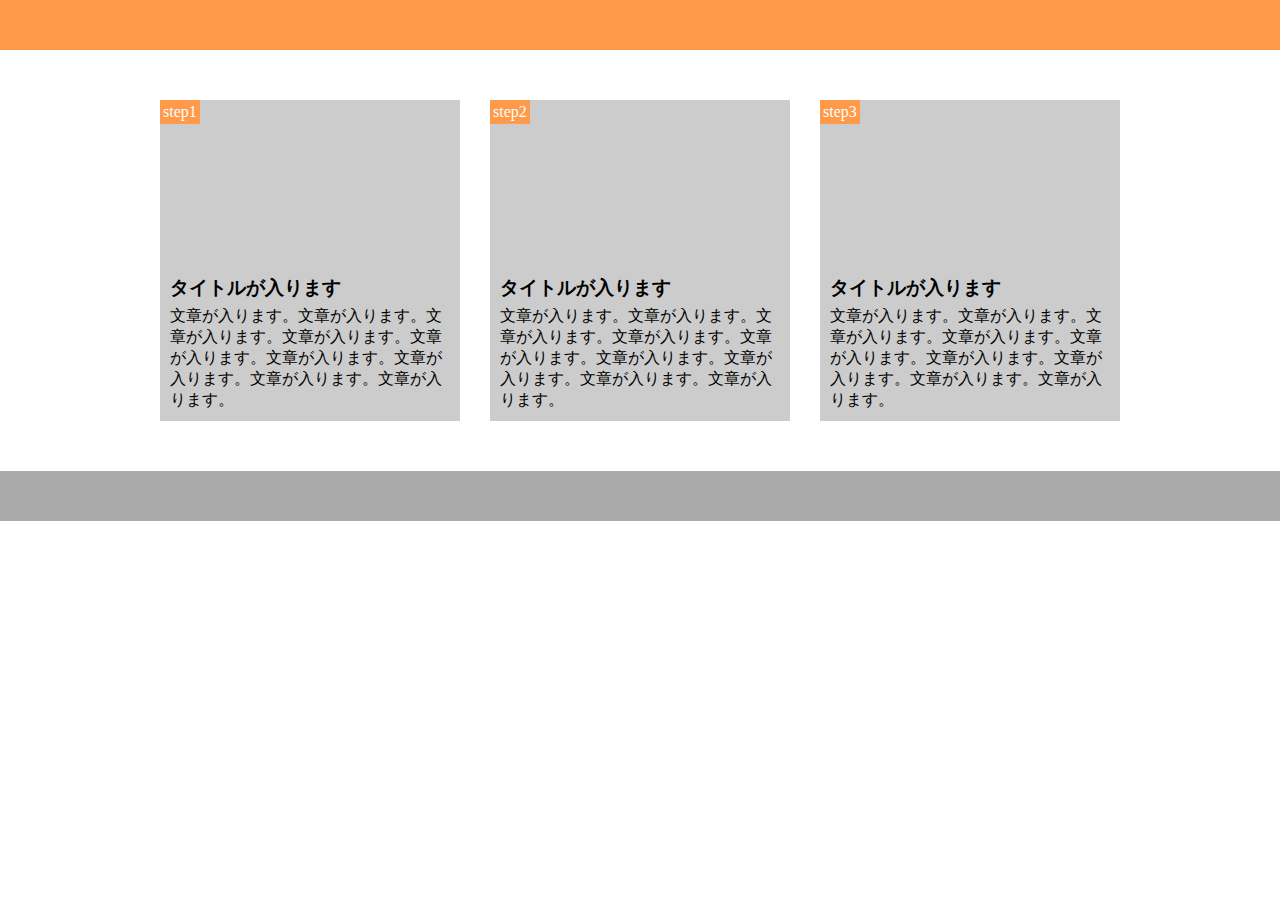
==== 10章課題/10章課題.html @ d03e0cd0 "[Start]1-10" ====
<!DOCTYPE html>
<html lang="ja">
  <head>
    <meta charset="UTF-8">
    <link rel="stylesheet" href="style.css">
    <title>10章課題</title>
  </head>
  <body>
    <header></header>
    <main>
      <div class="step-box">
        <div class="step-img1"></div>
        <span class="step-num">step1</span>
        <h3 class="title">タイトルが入ります</h3>
        <p class="text">文章が入ります。文章が入ります。文章が入ります。文章が入ります。文章が入ります。文章が入ります。文章が入ります。文章が入ります。文章が入ります。</p>
      </div>
      <div class="step-box">
        <div class="step-img2"></div>
        <span class="step-num">step2</span>
        <h3 class="title">タイトルが入ります</h3>
        <p class="text">文章が入ります。文章が入ります。文章が入ります。文章が入ります。文章が入ります。文章が入ります。文章が入ります。文章が入ります。文章が入ります。</p>
      </div>
      <div class="step-box">
        <div class="step-img3"></div>
        <span class="step-num">step3</span>
        <h3 class="title">タイトルが入ります</h3>
        <p class="text">文章が入ります。文章が入ります。文章が入ります。文章が入ります。文章が入ります。文章が入ります。文章が入ります。文章が入ります。文章が入ります。</p>
      </div>
    </main>
    <footer>
      
    </footer>
  </body>
</html>
---- 10章課題/style.css ----
* {
  margin: 0;
  padding: 0;
  box-sizing: border-box;
}

header {
  width: 100%;
  height: 50px;
  background-color: #ff9a4b;
}
main {
  width: 960px;
  margin: 50px auto;
  display: flex;
}
.step-box {
  width: 300px;
  margin-right: 30px;
  padding: 10px;
  position: relative;
  background-color: #ccc;
}
.step-box:last-child {
  margin-right: 0;
}
.step-img1 {
  height: 150px;
  background-image: url(img/flow01.png);
  background-position: bottom;
  background-size: cover;
}
.step-img2 {
  height: 150px;
  background-image: url(img/flow02.png);
  background-position: bottom;
  background-size: cover;
}
.step-img3 {
  height: 150px;
  background-image: url(img/flow03.png);
  background-position: bottom;
  background-size: cover;
}
.step-num {
  padding: 3px;
  position: absolute;
  top: 0;
  left: 0;
  background-color: #ff9a4b;
  color: #fff;
}
.title {
  padding: 15px 0 5px;
}
footer {
  height: 50px;
  background-color: #aaa;
}
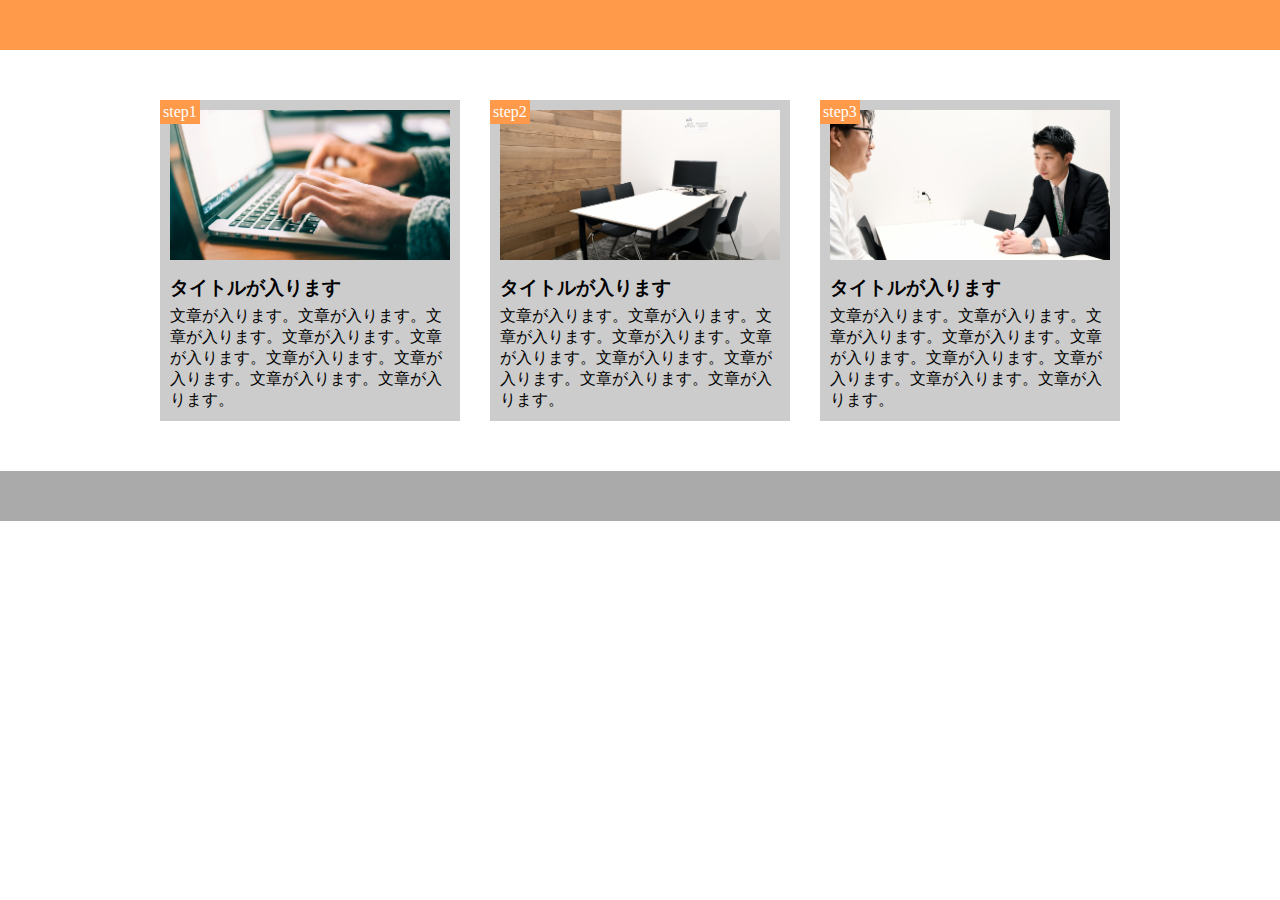
==== commit 1cf687b4: "[END]1-10" ====
--- a/10章課題/10章課題.html
+++ b/10章課題/10章課題.html
@@ -2,6 +2,7 @@
 <html lang="ja">
   <head>
     <meta charset="UTF-8">
+    <meta name="viewport" content="width=device-width,initial-scale=1.0">
     <link rel="stylesheet" href="style.css">
     <title>10章課題</title>
   </head>
--- a/10章課題/style.css
+++ b/10章課題/style.css
@@ -57,3 +57,18 @@
   height: 50px;
   background-color: #aaa;
 }
+@media screen and (max-width: 768px) {
+  main {
+    width: 100%;
+    display: block;
+  }
+  .step-box {
+    width: 90%;
+    margin: 0 auto;
+    margin-bottom: 20px;
+  }
+  .step-box:last-child {
+    margin: 0 auto;
+    margin-bottom: 0;
+  }
+}
